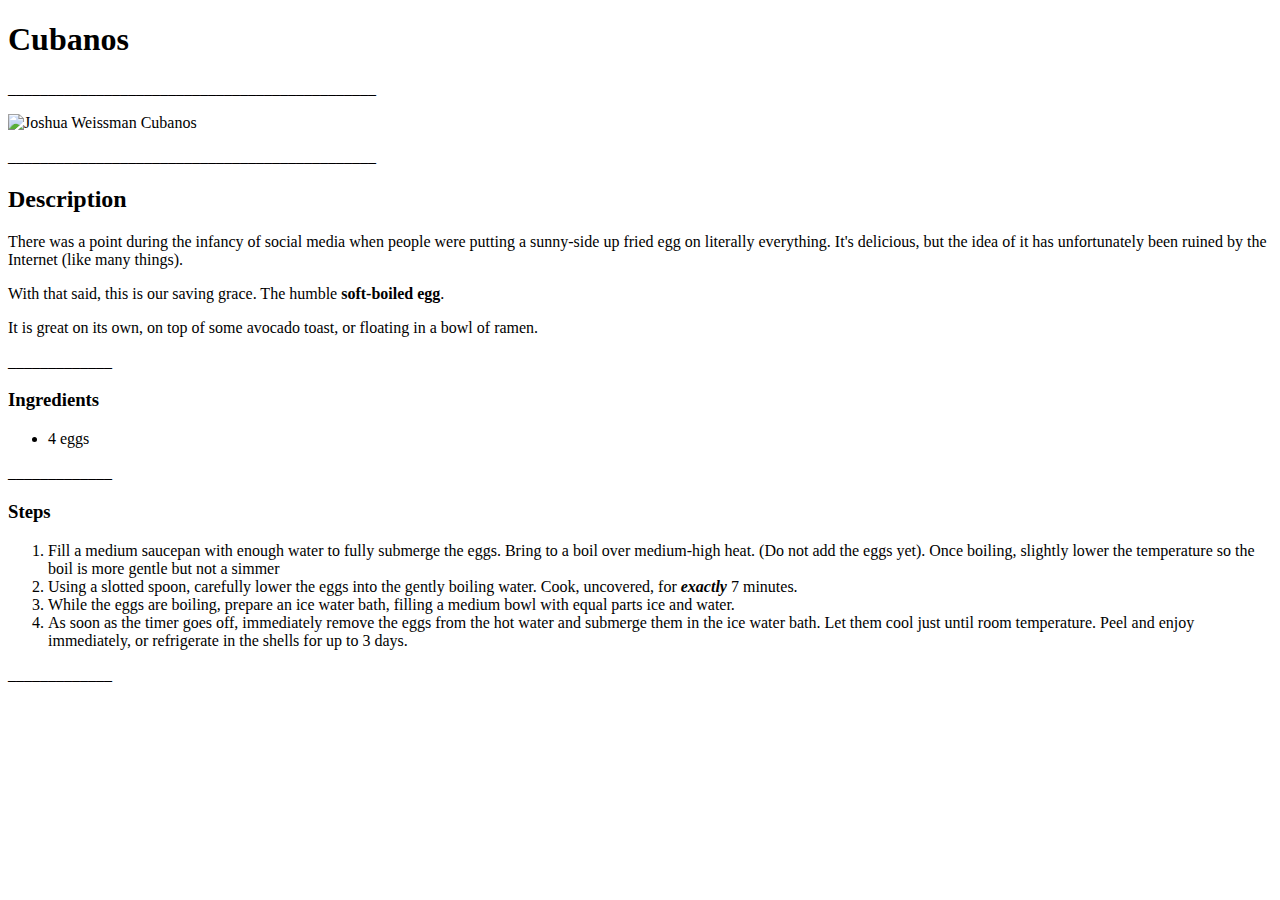
==== recipes/cubanos.html @ 0a230188 "Add cubanos.html" ====
<!DOCTYPE html>
<html lang="en">
<head>
    <meta charset="UTF-8">
    <meta http-equiv="X-UA-Compatible" content="IE=edge">
    <meta name="viewport" content="width=device-width, initial-scale=1.0">
    <title>Cubano Recipe</title>
</head>
<body>
    <h1>Cubanos</h1>
    <p>
        ______________________________________________
    </p>
    <img src="../img/cubano.jpg" width="350" alt="Joshua Weissman Cubanos">
    <p>
        ______________________________________________
    </p>
    <h2>
        Description
    </h2>
    <p>
        There was a point during the infancy of social media when people were putting a sunny-side up fried egg on literally everything. It's delicious, but the idea of it has unfortunately been ruined by the Internet (like many things).
    </p>
    <p>
        With that said, this is our saving grace. The humble <strong>soft-boiled egg</strong>. 
    </p>
    <p>
        It is great on its own, on top of some avocado toast, or floating in a bowl of ramen.
    </p>
    <p>
        _____________
    </p>
    <h3>
        Ingredients
    </h3>
    <ul>
        <li>4 eggs</li>
    </ul>
    <p>
        _____________
    </p>
    <h3>Steps</h3>
    <ol>
        <li>Fill a medium saucepan with enough water to fully submerge the eggs. Bring to a boil over medium-high heat. (Do not add the eggs yet). Once boiling, slightly lower the temperature so the boil is more gentle but not a simmer</li>
        <li>Using a slotted spoon, carefully lower the eggs into the gently boiling water. Cook, uncovered, for <em><strong>exactly</strong></em> 7 minutes.</li>
        <li>While the eggs are boiling, prepare an ice water bath, filling a medium bowl with equal parts ice and water.</li>
        <li>As soon as the timer goes off, immediately remove the eggs from the hot water and submerge them in the ice water bath. Let them cool just until room temperature. Peel and enjoy immediately, or refrigerate in the shells for up to 3 days.</li>
    </ol>
    <p>
        _____________
    </p>
</body>
</html>
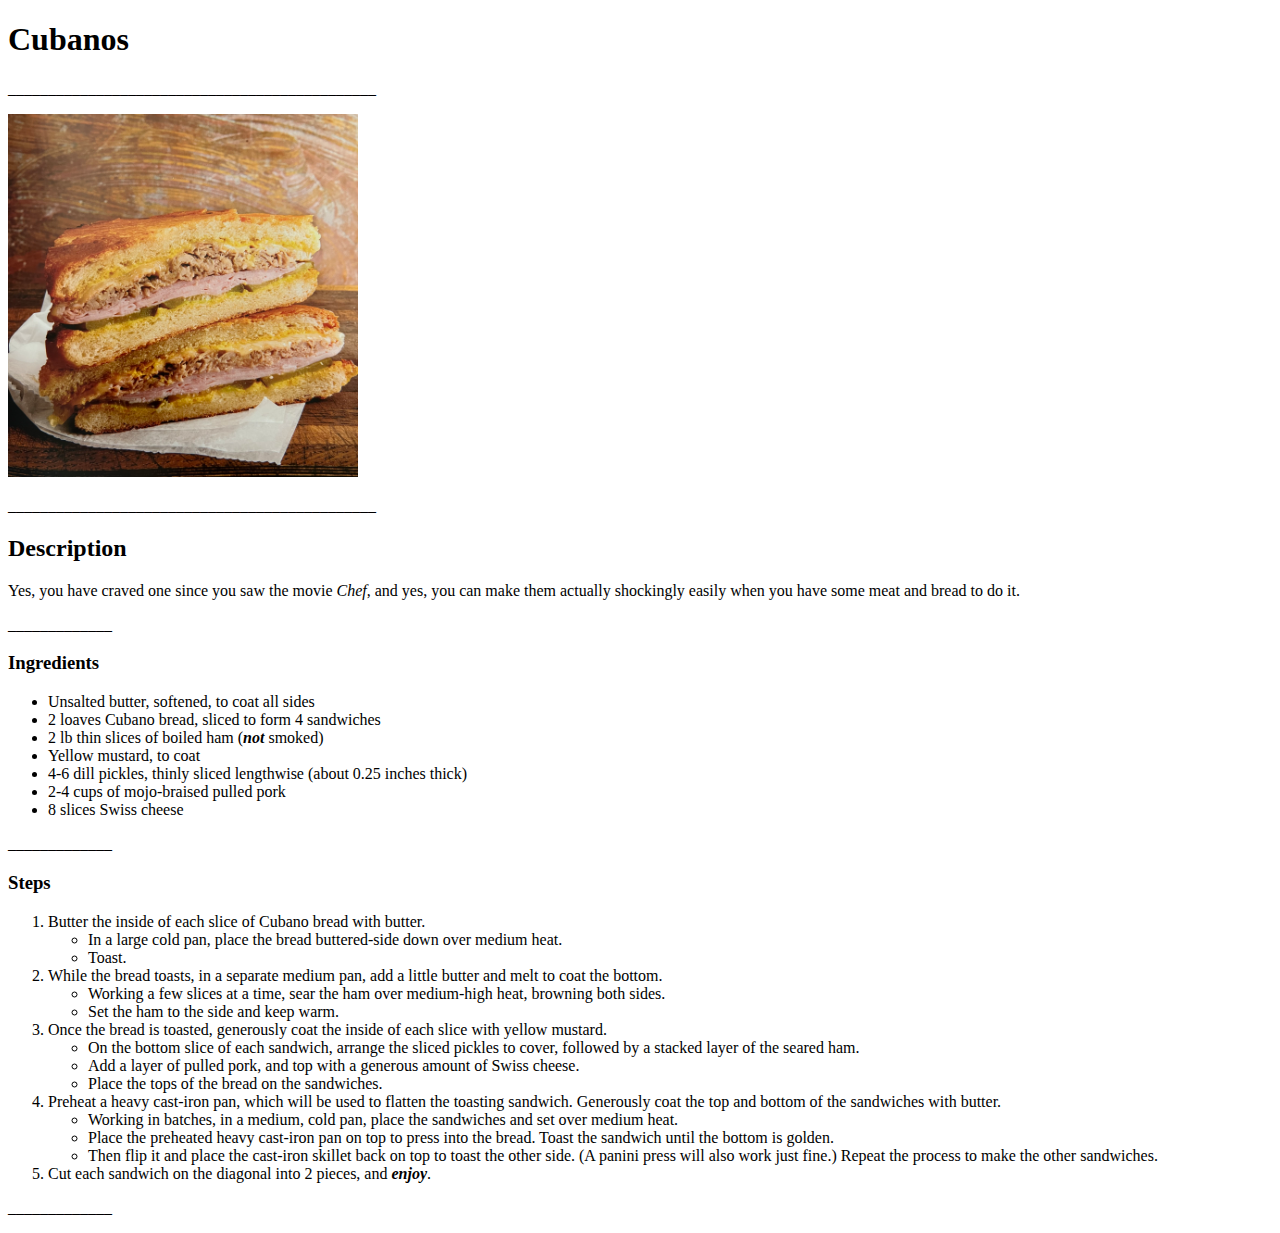
==== commit 60cfa7c3: "Add ingredients and steps for the recipe" ====
--- a/recipes/cubanos.html
+++ b/recipes/cubanos.html
@@ -19,13 +19,7 @@
         Description
     </h2>
     <p>
-        There was a point during the infancy of social media when people were putting a sunny-side up fried egg on literally everything. It's delicious, but the idea of it has unfortunately been ruined by the Internet (like many things).
-    </p>
-    <p>
-        With that said, this is our saving grace. The humble <strong>soft-boiled egg</strong>. 
-    </p>
-    <p>
-        It is great on its own, on top of some avocado toast, or floating in a bowl of ramen.
+        Yes, you have craved one since you saw the movie <em>Chef</em>, and yes, you can make them actually shockingly easily when you have some meat and bread to do it.
     </p>
     <p>
         _____________
@@ -34,17 +28,41 @@
         Ingredients
     </h3>
     <ul>
-        <li>4 eggs</li>
+        <li>Unsalted butter, softened, to coat all sides</li>
+        <li>2 loaves Cubano bread, sliced to form 4 sandwiches</li>
+        <li>2 lb thin slices of boiled ham (<strong><em>not</em></strong> smoked)</li>
+        <li>Yellow mustard, to coat</li>
+        <li>4-6 dill pickles, thinly sliced lengthwise (about 0.25 inches thick)</li>
+        <li>2-4 cups of mojo-braised pulled pork</li>
+        <li>8 slices Swiss cheese</li>
     </ul>
     <p>
         _____________
     </p>
     <h3>Steps</h3>
     <ol>
-        <li>Fill a medium saucepan with enough water to fully submerge the eggs. Bring to a boil over medium-high heat. (Do not add the eggs yet). Once boiling, slightly lower the temperature so the boil is more gentle but not a simmer</li>
-        <li>Using a slotted spoon, carefully lower the eggs into the gently boiling water. Cook, uncovered, for <em><strong>exactly</strong></em> 7 minutes.</li>
-        <li>While the eggs are boiling, prepare an ice water bath, filling a medium bowl with equal parts ice and water.</li>
-        <li>As soon as the timer goes off, immediately remove the eggs from the hot water and submerge them in the ice water bath. Let them cool just until room temperature. Peel and enjoy immediately, or refrigerate in the shells for up to 3 days.</li>
+        <li>Butter the inside of each slice of Cubano bread with butter.</li>
+        <ul>
+        <li>In a large cold pan, place the bread buttered-side down over medium heat.</li>
+        <li>Toast.</li>
+        </ul>
+        <li>While the bread toasts, in a separate medium pan, add a little butter and melt to coat the bottom.</li>
+        <ul>
+            <li>Working a few slices at a time, sear the ham over medium-high heat, browning both sides.</li> <li>Set the ham to the side and keep warm.</li>
+        </ul>
+        <li>Once the bread is toasted, generously coat the inside of each slice with yellow mustard.</li>
+        <ul>
+            <li>On the bottom slice of each sandwich, arrange the sliced pickles to cover, followed by a stacked layer of the seared ham.</li>
+            <li>Add a layer of pulled pork, and top with a generous amount of Swiss cheese.</li>
+            <li>Place the tops of the bread on the sandwiches.</li>
+        </ul>
+        <li>Preheat a heavy cast-iron pan, which will be used to flatten the toasting sandwich. Generously coat the top and bottom of the sandwiches with butter.</li>
+        <ul>
+            <li>Working in batches, in a medium, cold pan, place the sandwiches and set over medium heat.</li> 
+            <li>Place the preheated heavy cast-iron pan on top to press into the bread. Toast the sandwich until the bottom is golden.</li>
+            <li>Then flip it and place the cast-iron skillet back on top to toast the other side. (A panini press will also work just fine.) Repeat the process to make the other sandwiches.</li>
+        </ul>
+        <li>Cut each sandwich on the diagonal into 2 pieces, and <strong><em>enjoy</em></strong>.</li>
     </ol>
     <p>
         _____________
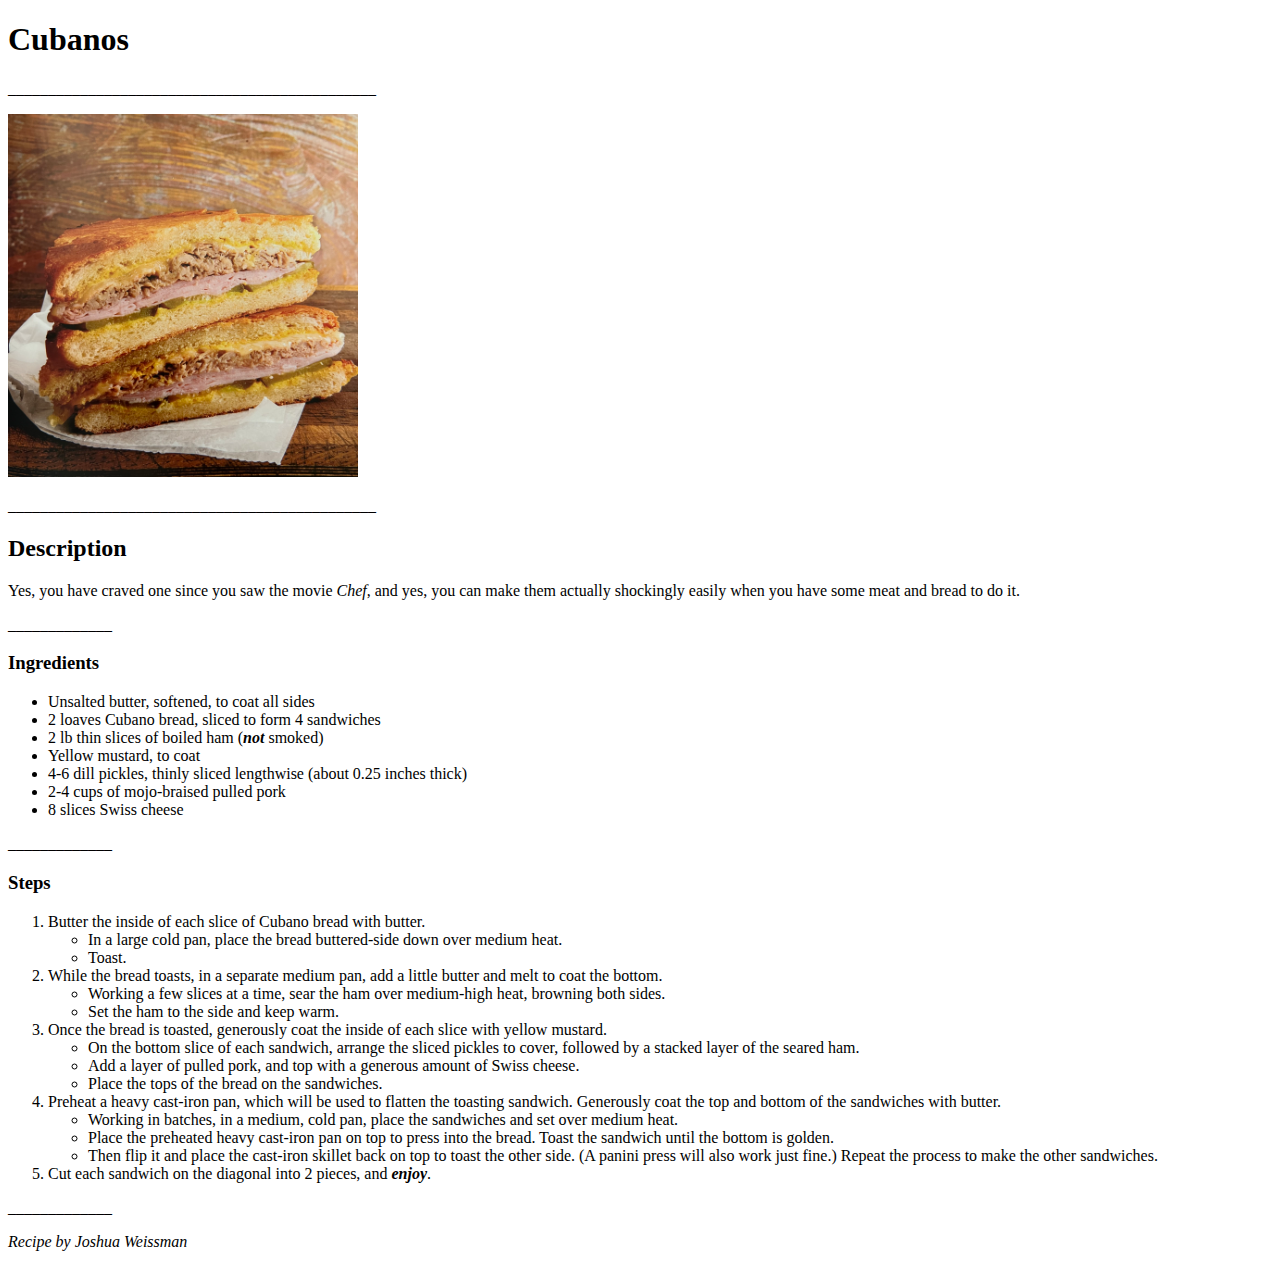
==== commit 82fc4a28: "Add author/chef credit to prevent lawsuit" ====
--- a/recipes/cubanos.html
+++ b/recipes/cubanos.html
@@ -67,5 +67,8 @@
     <p>
         _____________
     </p>
+    <p>
+        <em>Recipe by Joshua Weissman</em>
+    </p>
 </body>
 </html>